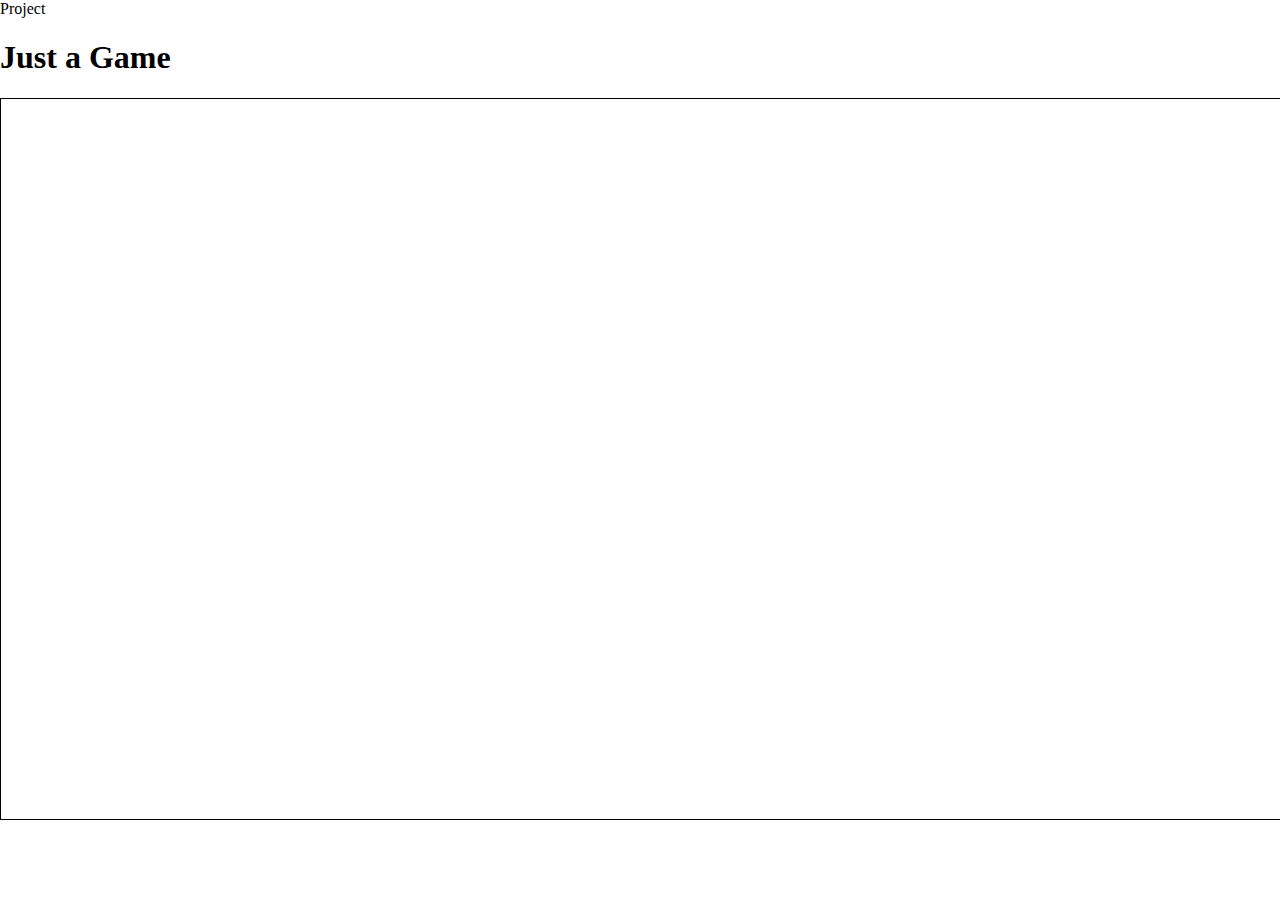
==== New_game.html @ 8702303b "RE" ====
<html>
<head>
  <meta name="viewport" content="width=device-width, user-scalable=no"
  <title>Project</title>
  <style>
    canvas {
      border: 1px solid black;
      width: 100%;
    }
    body{
      padding: 0;
      margin: 0;
      /* background-color: #e4fc47; */
    }
  </style>
</head>
<body>
  <h1>Just a Game</h1>
  <canvas id="mycanvas" width="640" height="360" ></canvas>
  <script>

window.addEventListener('load', function(){

    let GAME_WIDTH = 640;
    let GAME_HEIGHT = 360;

    let gameLive = true;

      let enemies = [
        { x:100,
          y:100,
          speedY: 1,
          w:40,
          h:40
        },
        { x:180,
          y:100,
          speedY: 10,
          w:40,
          h:40
        },
        { x:260,
          y:100,
          speedY: 2,
          w:40,
          h:40
        },
        { x:380,
          y:100,
          speedY: 1,
          w:40,
          h:40
        },
        { x:450,
          y:100,
          speedY: 2,
          w:40,
          h:40
        },
        { x:500,
          y:100,
          speedY: 1,
          w:40,
          h:40
        }
      ];

      let player = {
        x:10,
        y:160,
        speedX:9,
        w:40,
        h:40,
        isMoving:false
       };

       let goal = {
         x:580,
         y:160,
         w:50,
         h:40
       }
       let sprites = {};

       let movePlayer = function(){
        player.isMoving = true;
      };

      let stopPlayer = function(){
        player.isMoving = false;
      };
      let canvas = document.getElementById("mycanvas");
      let ctx = canvas.getContext("2d");


      canvas.addEventListener("mousedown", movePlayer);
      canvas.addEventListener("mouseup", stopPlayer);
      canvas.addEventListener('touchstart', movePlayer);
      canvas.addEventListener('touchend', stopPlayer);

      let load = function() {
        sprites.player = new Image();
        sprites.player.src = '/Users/matthewkuzniatsov/Desktop/001project/img/hero.png';

        sprites.background = new Image();
        sprites.background.src = '/Users/matthewkuzniatsov/Desktop/001project/img/floor.png';

        sprites.enemy = new Image();
        sprites.enemy.src = '/Users/matthewkuzniatsov/Desktop/001project/img/enemy.png';

        sprites.goal = new Image();
        sprites.goal.src = '/Users/matthewkuzniatsov/Desktop/001project/img/chest.png';
      };

    let update = function() {

     if(chekCollision(player, goal)){
      gameLive = false;
      alert ('You Win!!!');
     }
      //Player
      if(player.isMoving) {
           player.x = player.x + player.speedX;
         }
      //Enemy
      let i = 0;
      let n = enemies.length;

enemies.forEach(function(element, index){
  if(chekCollision(player, element)){
    //Stop
    gameLive = false;

    alert("Game Over!!!");
      window.location = "";
    }
  element.y += element.speedY;
  if(element.y <= 10) {
        element.y = 10;
        //element.speedY = element.speedY * -1;
        element.speedY *= -1;
      }
      else if(element.y >= GAME_HEIGHT - 50) {
        element.y = GAME_HEIGHT - 50;
        element.speedY *= -1;
      }
   });
    };
    let draw = function(){
      ctx.clearRect(0,0,GAME_WIDTH,GAME_HEIGHT);
      //background
     ctx.drawImage(sprites.background, 0, 0);
      //Объект игрока
      ctx.drawImage(sprites.player, player.x, player.y);
      //Объект врагов
      enemies.forEach(function(element,index){
      ctx.drawImage(sprites.enemy, element.x, element.y);

      ctx.drawImage (sprites.goal, goal.x, goal.y);
     });


     };
      let step = function() {

        update();
        draw();
        if(gameLive){
          window.requestAnimationFrame(step);
      }
       };

       let chekCollision = function(rect1, rect2){
         let closeOnWidth= Math.abs(rect1.x - rect2.x) <= Math.abs(rect1.w, rect2.w);
         let closeOnHeight = Math.abs(rect1.y - rect2.y) <= Math.abs(rect1.h, rect2.h);
         return closeOnHeight && closeOnWidth;
         }
       load();
       step();
      });
  </script>
</body>
</html>
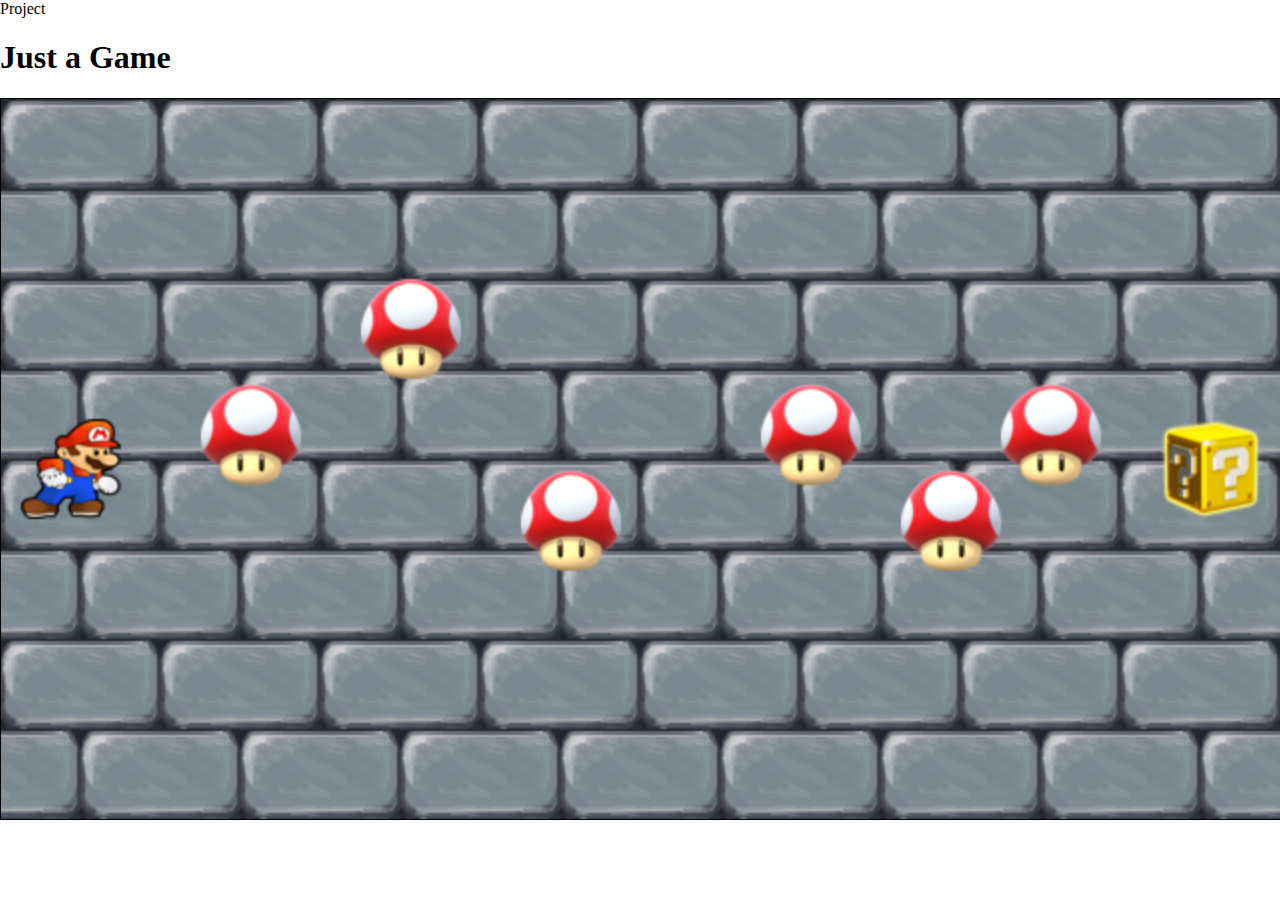
==== commit a75c9748: "added relative path to the images" ====
--- a/New_game.html
+++ b/New_game.html
@@ -100,16 +100,16 @@
 
       let load = function() {
         sprites.player = new Image();
-        sprites.player.src = '/Users/matthewkuzniatsov/Desktop/001project/img/hero.png';
+        sprites.player.src = './img/hero.png';
 
         sprites.background = new Image();
-        sprites.background.src = '/Users/matthewkuzniatsov/Desktop/001project/img/floor.png';
+        sprites.background.src = './img/floor.png';
 
         sprites.enemy = new Image();
-        sprites.enemy.src = '/Users/matthewkuzniatsov/Desktop/001project/img/enemy.png';
+        sprites.enemy.src = './img/enemy.png';
 
         sprites.goal = new Image();
-        sprites.goal.src = '/Users/matthewkuzniatsov/Desktop/001project/img/chest.png';
+        sprites.goal.src = './img/chest.png';
       };
 
     let update = function() {
